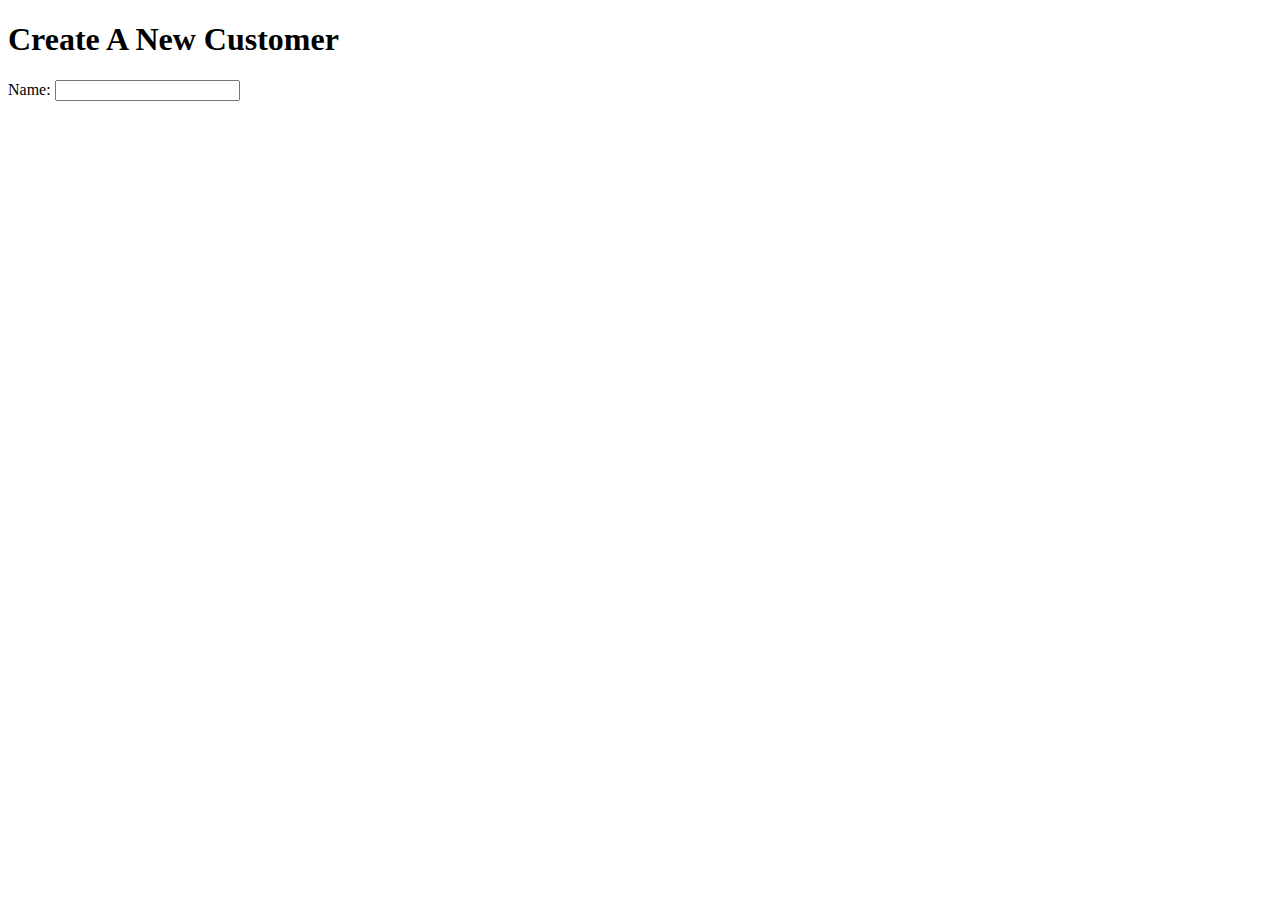
==== Lab1/index.html @ 222039a0 "created index.html and gitignore" ====
<!DOCTYPE html>
<html lang="en">
  <head>
    <meta charset="UTF-8" />
    <title>IS3106: Lab 1</title>
  </head>
  <body>
    <main>
      <h1>Create A New Customer</h1>
      <form>
        <label> Name: </label>
        <input type="text" />
      </form>
    </main>
  </body>
</html>
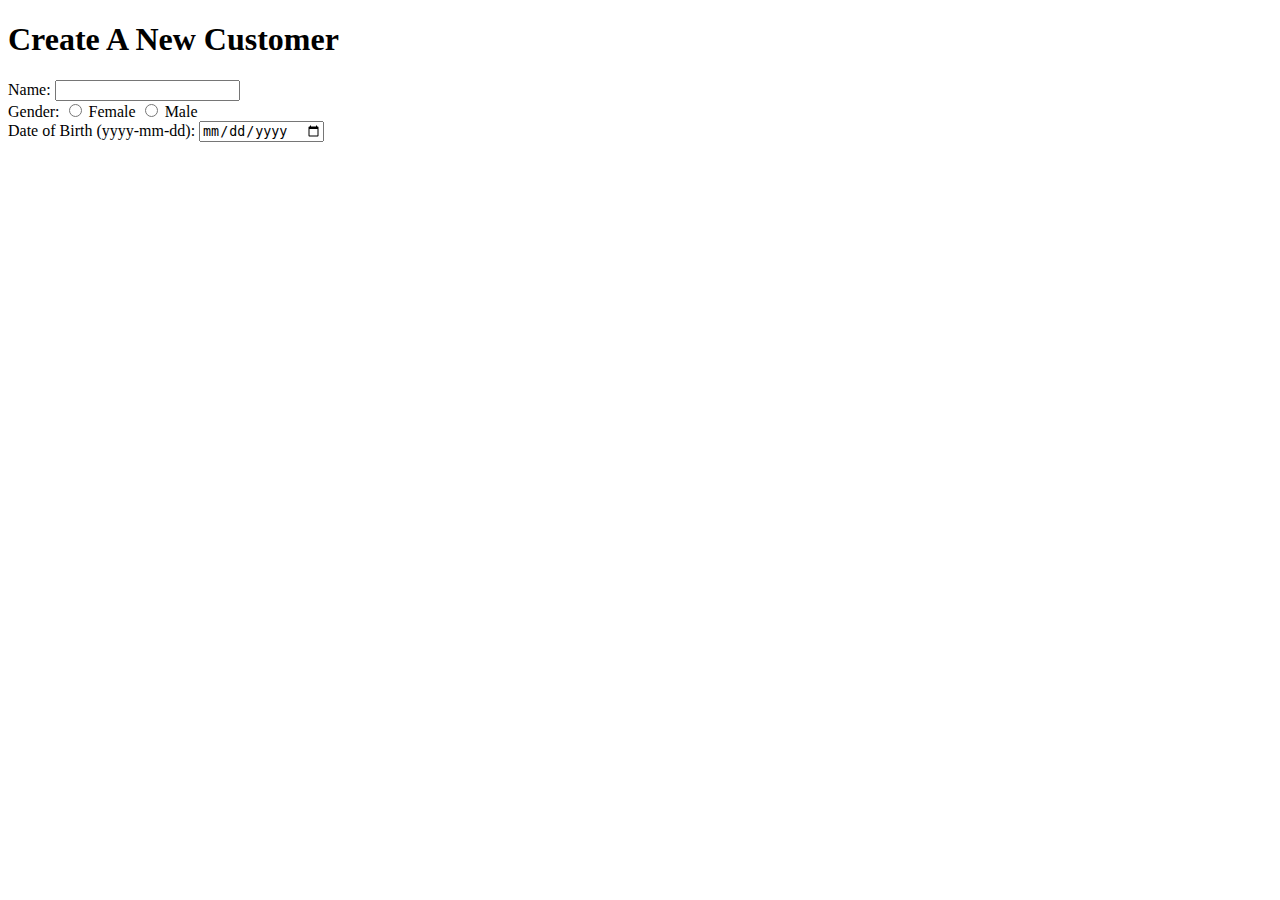
==== commit 9ff59660: "task 1: created form" ====
--- a/Lab1/index.html
+++ b/Lab1/index.html
@@ -8,8 +8,17 @@
     <main>
       <h1>Create A New Customer</h1>
       <form>
-        <label> Name: </label>
-        <input type="text" />
+        <label for="name">Name: </label>
+        <input type="text" id="name" name="name" />
+        <br />
+        <label for="gender">Gender: </label>
+        <input type="radio" id="female" name="gender" />
+        <label for="female">Female</label>
+        <input type="radio" id="male" name="gender" />
+        <label for="male">Male</label>
+        <br />
+        <label for="dob">Date of Birth (yyyy-mm-dd): </label>
+        <input type="date" id="dob" name="dob" />
       </form>
     </main>
   </body>
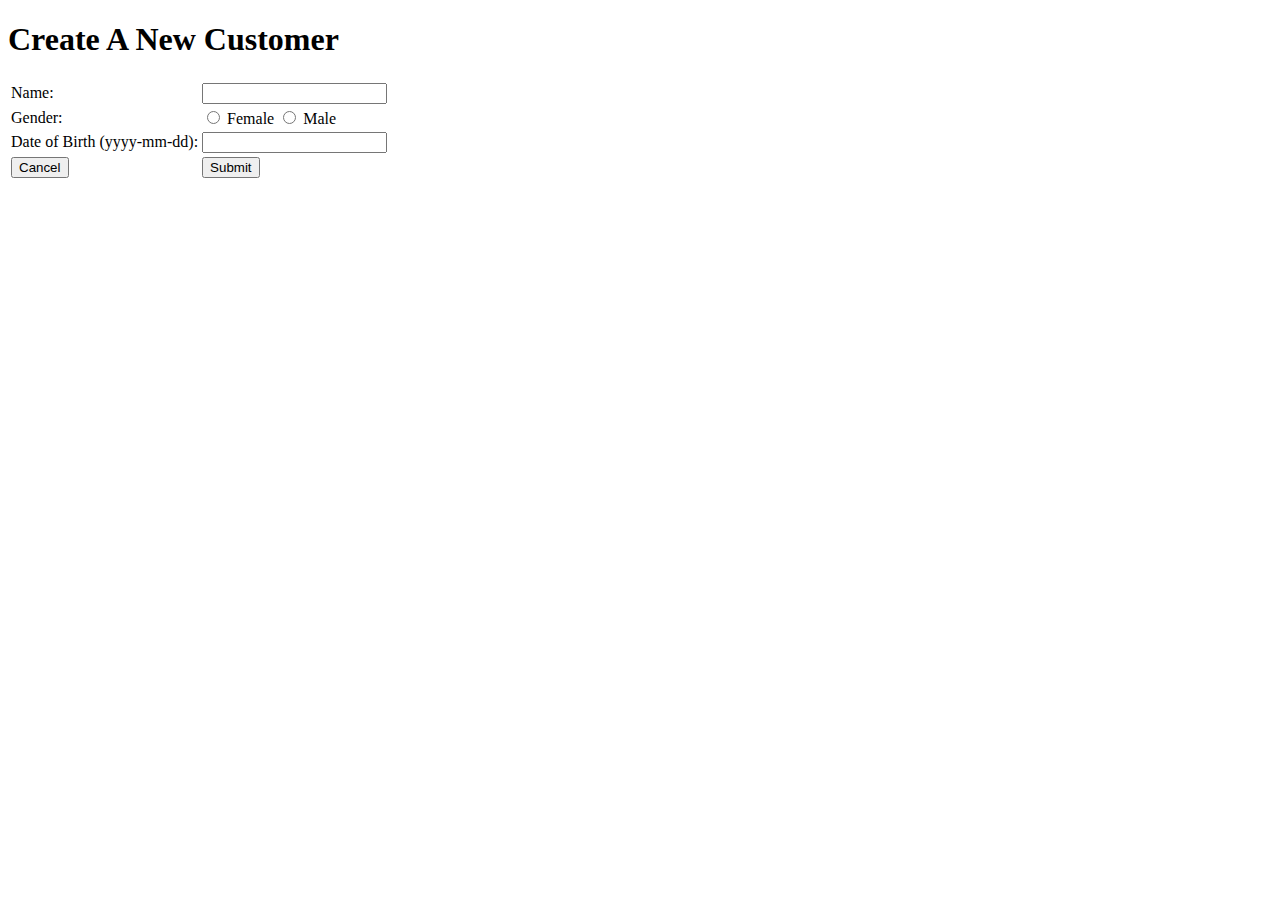
==== commit e3794812: "task 2: added table to form" ====
--- a/Lab1/index.html
+++ b/Lab1/index.html
@@ -8,17 +8,43 @@
     <main>
       <h1>Create A New Customer</h1>
       <form>
-        <label for="name">Name: </label>
-        <input type="text" id="name" name="name" />
-        <br />
-        <label for="gender">Gender: </label>
-        <input type="radio" id="female" name="gender" />
-        <label for="female">Female</label>
-        <input type="radio" id="male" name="gender" />
-        <label for="male">Male</label>
-        <br />
-        <label for="dob">Date of Birth (yyyy-mm-dd): </label>
-        <input type="date" id="dob" name="dob" />
+        <table>
+          <tr>
+            <td>
+              <label for="name">Name: </label>
+            </td>
+            <td>
+              <input type="text" id="name" name="name" />
+            </td>
+          </tr>
+          <tr>
+            <td>
+              <label for="gender">Gender: </label>
+            </td>
+            <td>
+              <input type="radio" id="female" name="gender" />
+              <label for="female">Female</label>
+              <input type="radio" id="male" name="gender" />
+              <label for="male">Male</label>
+            </td>
+          </tr>
+          <tr>
+            <td>
+              <label for="dob">Date of Birth (yyyy-mm-dd): </label>
+            </td>
+            <td>
+              <input type="text" id="dob" name="dob" />
+            </td>
+          </tr>
+          <tr>
+            <td>
+              <input type="button" id="cancel" name="cancel" value="Cancel" />
+            </td>
+            <td>
+              <input type="submit" id="submit" name="submit" />
+            </td>
+          </tr>
+        </table>
       </form>
     </main>
   </body>
